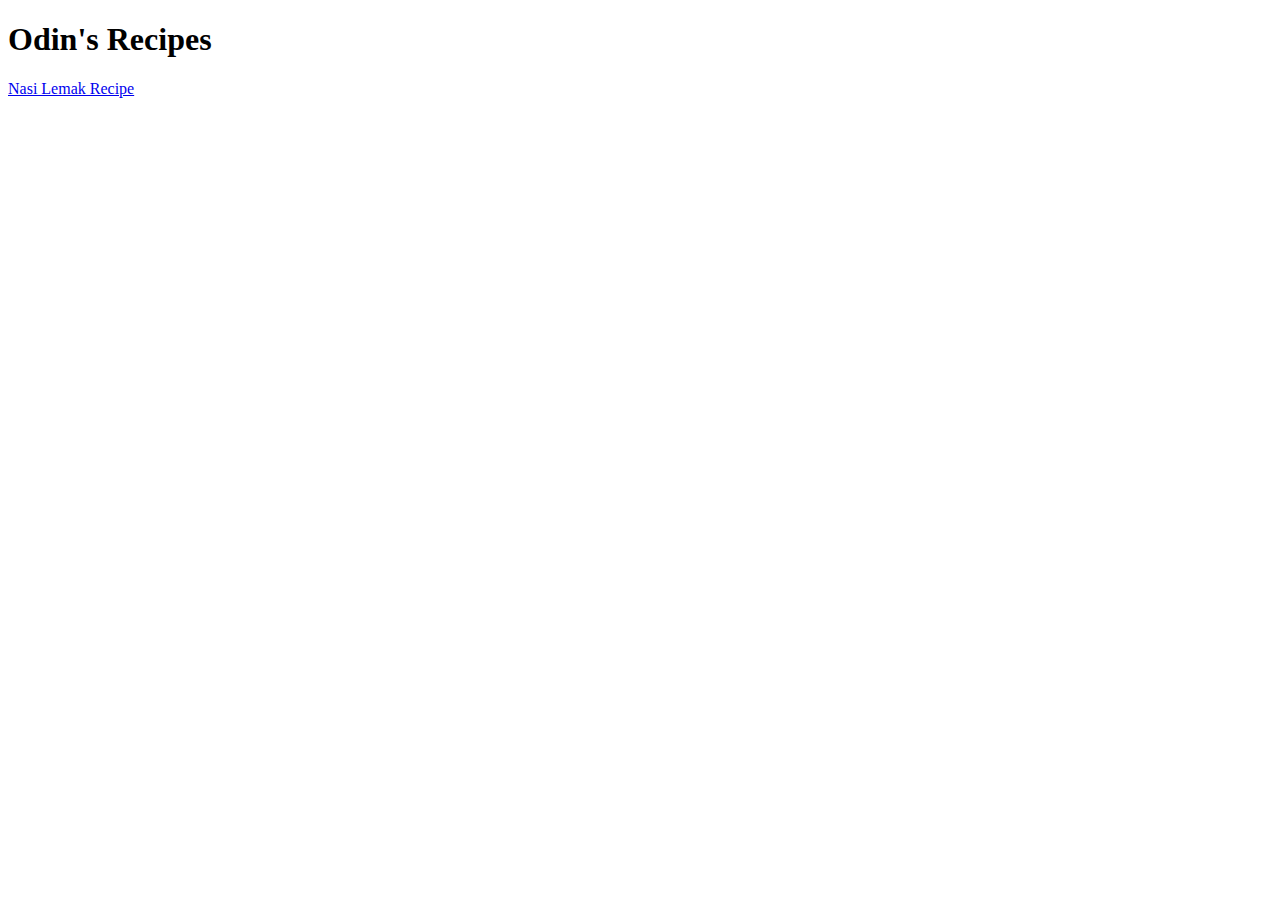
==== index.html @ 7958d947 "Addition of new recipe pages" ====
<!DOCTYPE html>
<html lang="en">
    <head>
    <meta charset="utf-8">
    <title>Odin Recipes!</title>
    </head>
    <body>
        <h1>Odin's Recipes</h1>
        <a href="recipes/nasi-lemak.html">Nasi Lemak Recipe</a>


    </body>
</html>
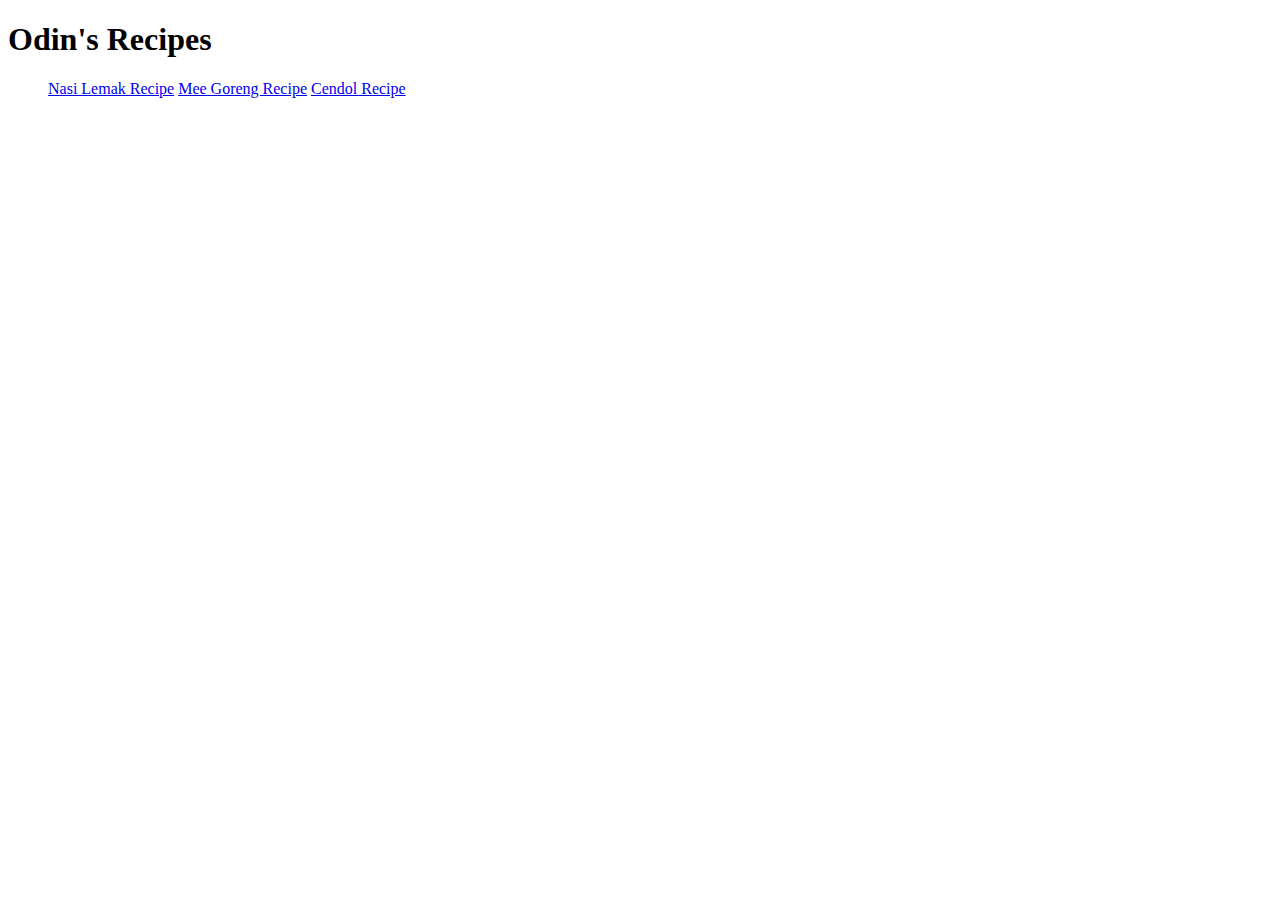
==== commit 2037c15d: "Changed links to open in new tab" ====
--- a/index.html
+++ b/index.html
@@ -6,8 +6,11 @@
     </head>
     <body>
         <h1>Odin's Recipes</h1>
-        <a href="recipes/nasi-lemak.html">Nasi Lemak Recipe</a>
-
+        <ul>
+        <a href="recipes/nasi-lemak.html" target="_blank" rel="noopener noreferrer">Nasi Lemak Recipe</a>
+        <a href="recipes/mee-goreng.html" target="_blank" rel="noopener noreferrer">Mee Goreng Recipe</a>
+        <a href="recipes/cendol.html" target="_blank" rel="noopener noreferrer">Cendol Recipe</a>    
+        </ul>    
 
     </body>
 </html>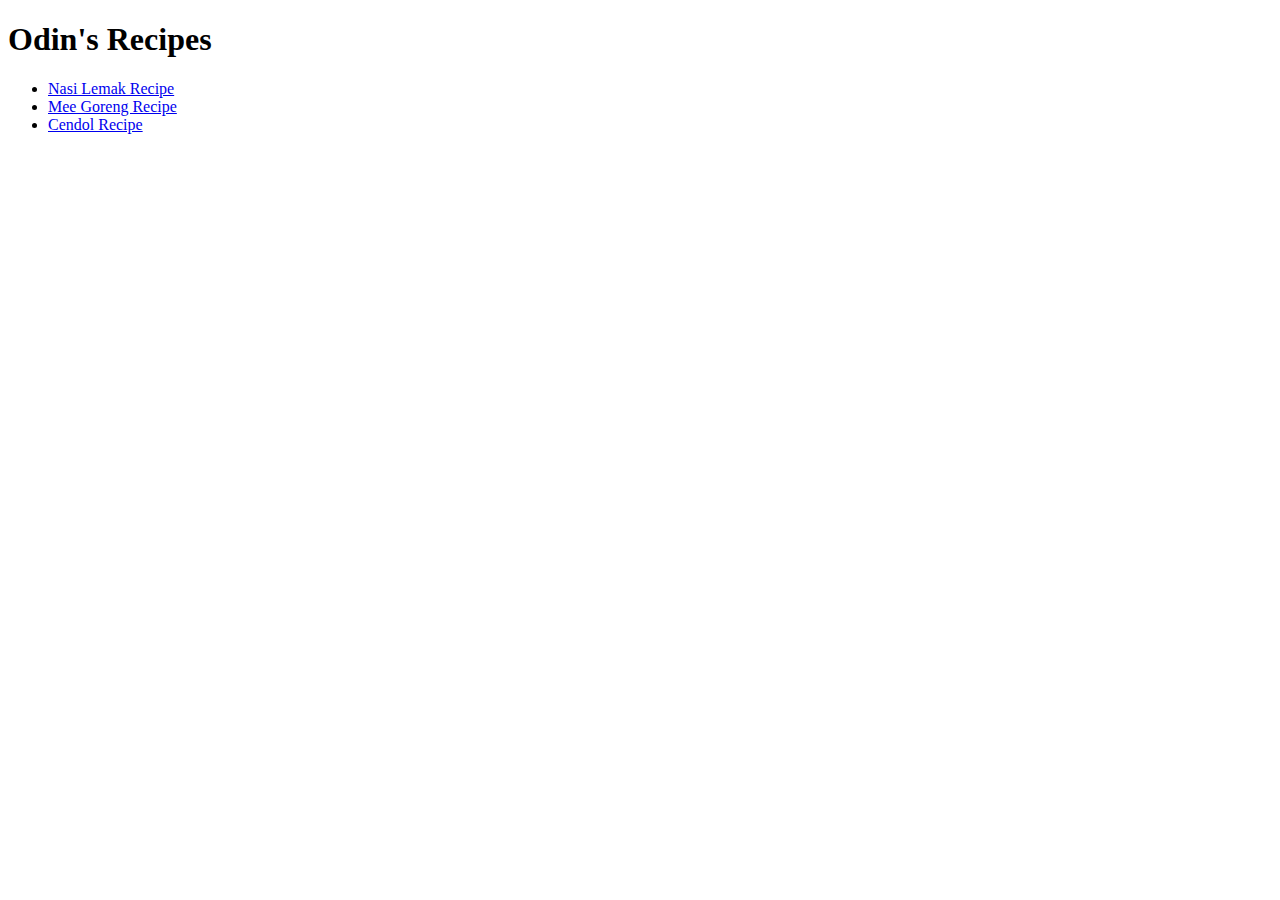
==== commit d9c3c6bb: "Fixed missing list tags for Home Page" ====
--- a/index.html
+++ b/index.html
@@ -6,10 +6,10 @@
     </head>
     <body>
         <h1>Odin's Recipes</h1>
-        <ul>
-        <a href="recipes/nasi-lemak.html" target="_blank" rel="noopener noreferrer">Nasi Lemak Recipe</a>
-        <a href="recipes/mee-goreng.html" target="_blank" rel="noopener noreferrer">Mee Goreng Recipe</a>
-        <a href="recipes/cendol.html" target="_blank" rel="noopener noreferrer">Cendol Recipe</a>    
+        <ul>    
+        <li><a href="recipes/nasi-lemak.html" target="_blank" rel="noopener noreferrer">Nasi Lemak Recipe</a></li>
+        <li><a href="recipes/mee-goreng.html" target="_blank" rel="noopener noreferrer">Mee Goreng Recipe</a></li>
+        <li><a href="recipes/cendol.html" target="_blank" rel="noopener noreferrer">Cendol Recipe</a></li>    
         </ul>    
 
     </body>
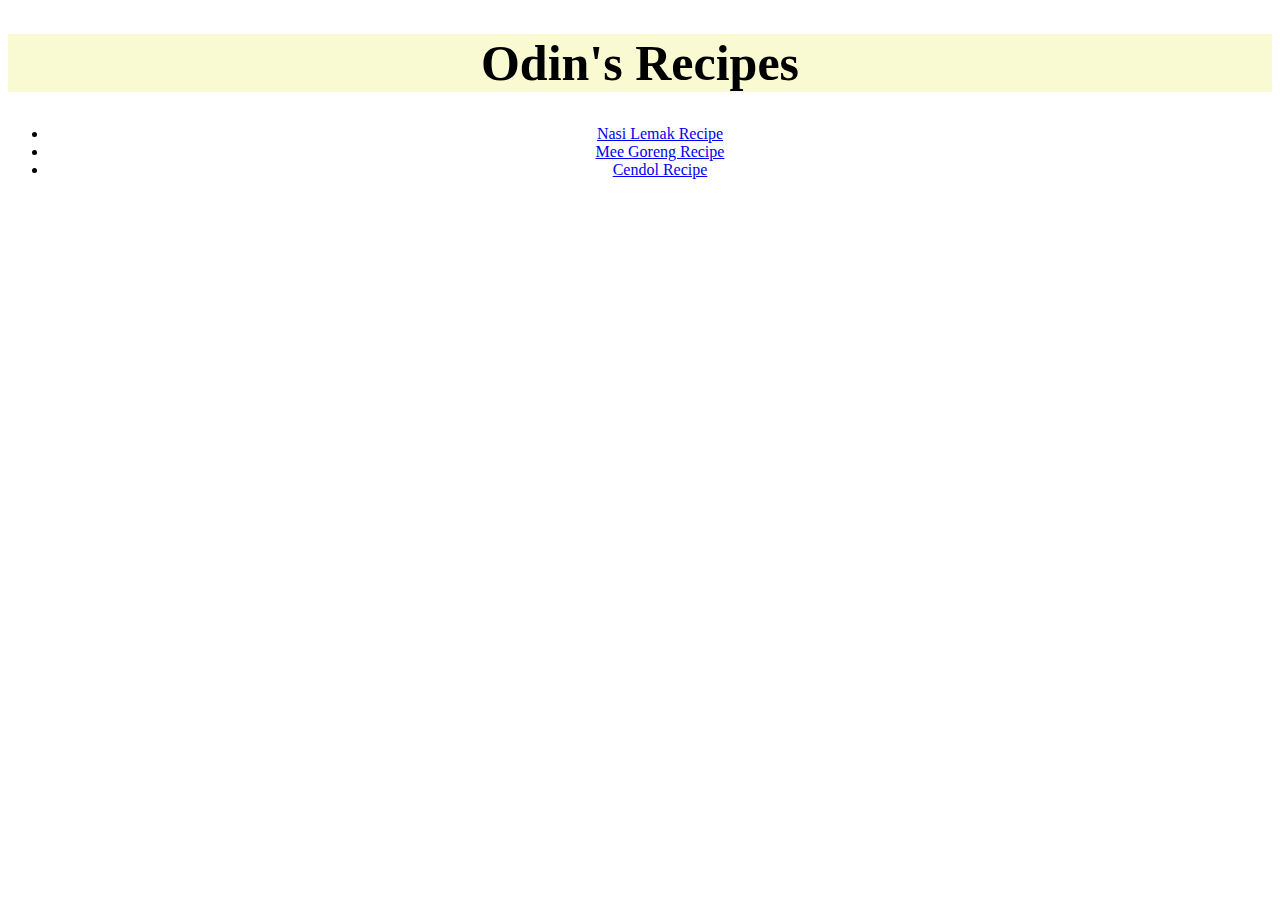
==== commit 32c53da0: "Created CSS and modified home page" ====
--- a/index.html
+++ b/index.html
@@ -3,13 +3,14 @@
     <head>
     <meta charset="utf-8">
     <title>Odin Recipes!</title>
+    <link rel="stylesheet" href="style.css">
     </head>
     <body>
         <h1>Odin's Recipes</h1>
         <ul>    
-        <li><a href="recipes/nasi-lemak.html" target="_blank" rel="noopener noreferrer">Nasi Lemak Recipe</a></li>
-        <li><a href="recipes/mee-goreng.html" target="_blank" rel="noopener noreferrer">Mee Goreng Recipe</a></li>
-        <li><a href="recipes/cendol.html" target="_blank" rel="noopener noreferrer">Cendol Recipe</a></li>    
+        <li class="recipe-link"><a href="recipes/nasi-lemak.html" target="_blank" rel="noopener noreferrer">Nasi Lemak Recipe</a></li>
+        <li class="recipe-link"><a href="recipes/mee-goreng.html" target="_blank" rel="noopener noreferrer">Mee Goreng Recipe</a></li>
+        <li class="recipe-link"><a href="recipes/cendol.html" target="_blank" rel="noopener noreferrer">Cendol Recipe</a></li>    
         </ul>    
 
     </body>
--- a/style.css
+++ b/style.css
@@ -0,0 +1,12 @@
+
+h1 {
+    font-weight: bold;
+    font-size: 50px;
+    background-color: lightgoldenrodyellow;
+    text-align: center;
+}
+
+.recipe-link {
+    font-size: 32 px;
+    text-align: center;
+}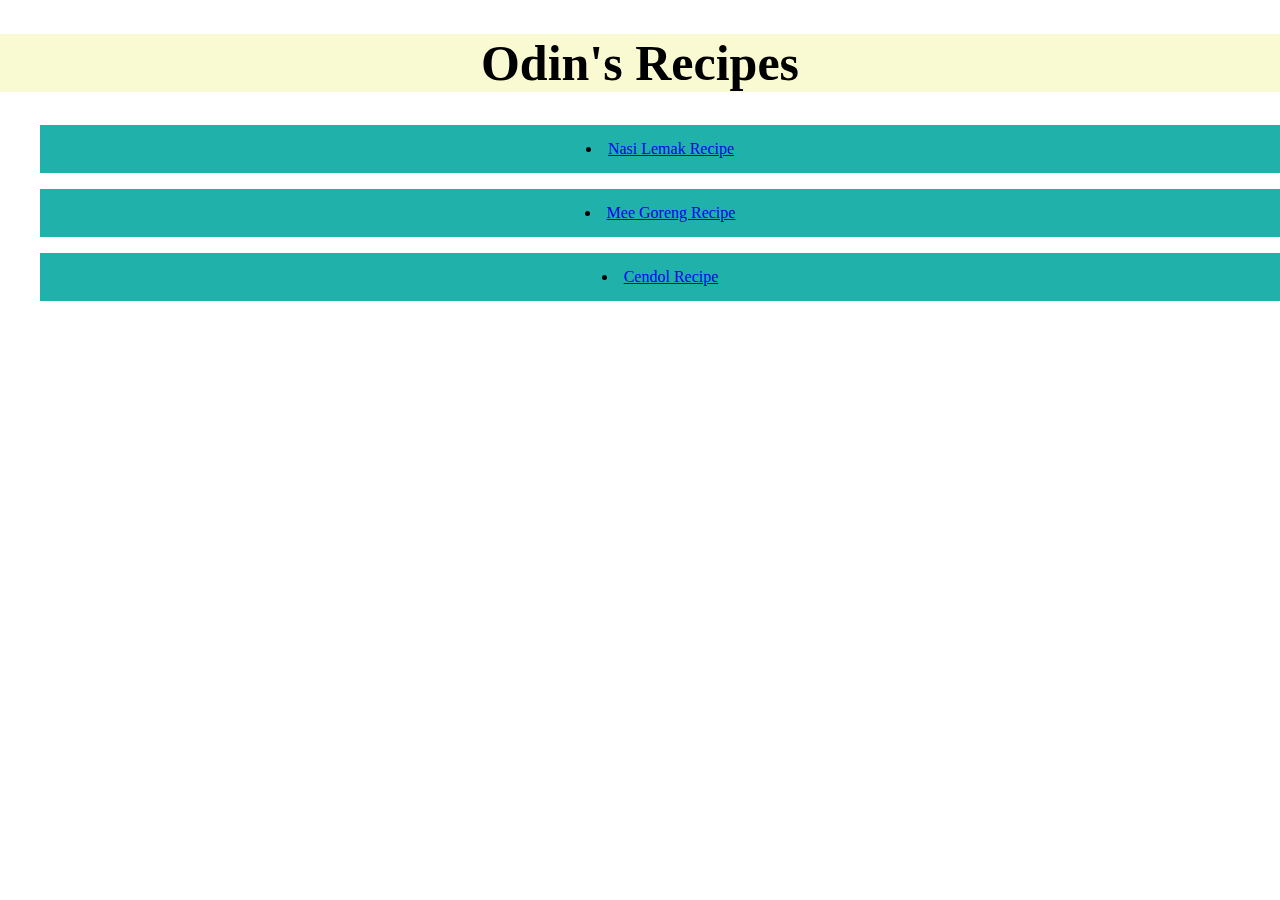
==== commit 20b41e33: "Added seperate block for each recipe in list" ====
--- a/index.html
+++ b/index.html
@@ -7,11 +7,18 @@
     </head>
     <body>
         <h1>Odin's Recipes</h1>
+        <div>
         <ul>    
         <li class="recipe-link"><a href="recipes/nasi-lemak.html" target="_blank" rel="noopener noreferrer">Nasi Lemak Recipe</a></li>
+        </ul></div>
+        <div>
+        <ul>
         <li class="recipe-link"><a href="recipes/mee-goreng.html" target="_blank" rel="noopener noreferrer">Mee Goreng Recipe</a></li>
+        </ul></div>
+        <div>
+        <ul>
         <li class="recipe-link"><a href="recipes/cendol.html" target="_blank" rel="noopener noreferrer">Cendol Recipe</a></li>    
-        </ul>    
+        </ul> </div>   
 
     </body>
 </html>--- a/style.css
+++ b/style.css
@@ -1,3 +1,6 @@
+body {
+    margin: 0;
+}
 
 h1 {
     font-weight: bold;
@@ -9,4 +12,7 @@
 .recipe-link {
     font-size: 32 px;
     text-align: center;
-}+    list-style-position: inside;
+    padding: 15px;
+    background-color: lightseagreen;
+}
